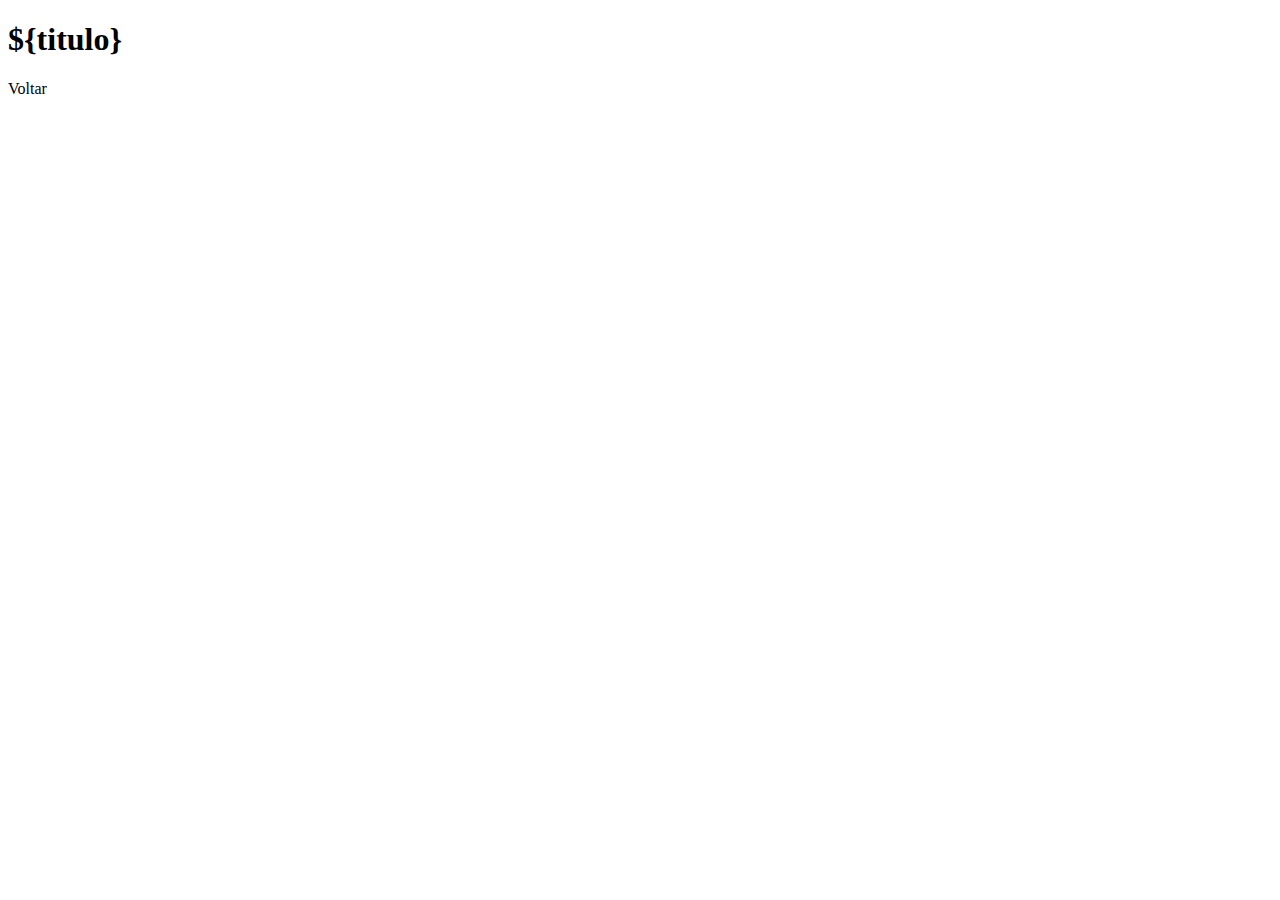
==== lib/src/main/resources/templates/cardapiosucesso.html @ 5cfa63a0 "CRUD CARDAPIO" ====
<!DOCTYPE HTML>
<html xmlns:th="http://www.thymeleaf.org">
<head>
    <title>Formulario</title>
    <meta http-equiv="Content-Type" content="text/html; charset=UTF-8" />
</head>
<body>
   <h1 th:text="${titulo}">${titulo}</h1>
   <div th:text="'nome : ' + ${card.nome} "></div>
   <div th:text="'cardapio : ' + ${card.descricao} "></div>
   <div th:text="'preco : ' + ${card.preco} "></div>
   <a th:href="@{/cardapio}">Voltar</a>
</body>
</html>
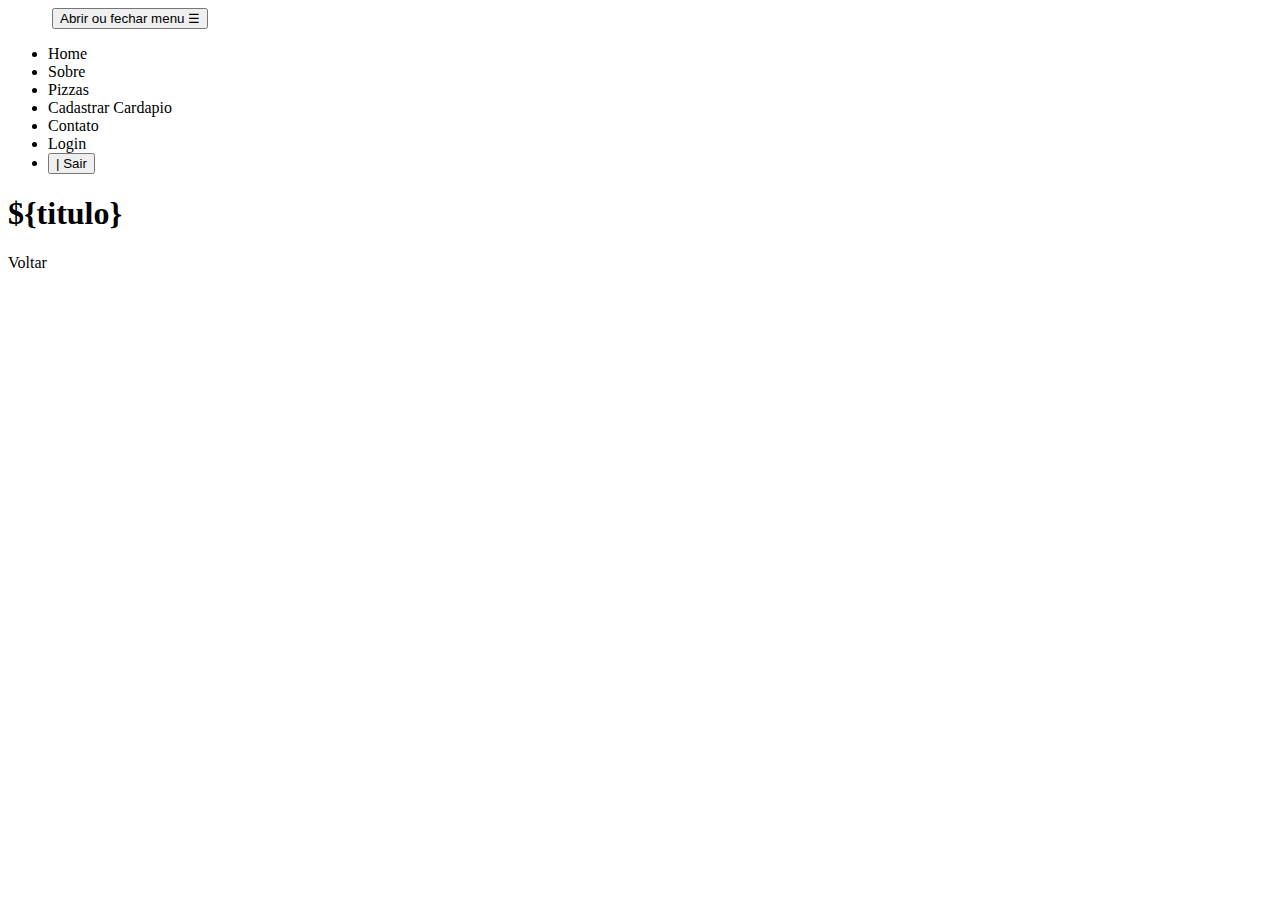
==== commit 8dfa68ab: "finalizado" ====
--- a/lib/src/main/resources/templates/cardapiosucesso.html
+++ b/lib/src/main/resources/templates/cardapiosucesso.html
@@ -3,12 +3,51 @@
 <head>
     <title>Formulario</title>
     <meta http-equiv="Content-Type" content="text/html; charset=UTF-8" />
+    <link th:href="@{../main.css}" rel="stylesheet">
+	<link rel="stylesheet" href="https://stackpath.bootstrapcdn.com/bootstrap/4.1.3/css/bootstrap.min.css" integrity="sha384-MCw98/SFnGE8fJT3GXwEOngsV7Zt27NXFoaoApmYm81iuXoPkFOJwJ8ERdknLPMO" crossorigin="anonymous">
 </head>
 <body>
-   <h1 th:text="${titulo}">${titulo}</h1>
-   <div th:text="'nome : ' + ${card.nome} "></div>
-   <div th:text="'cardapio : ' + ${card.descricao} "></div>
-   <div th:text="'preco : ' + ${card.preco} "></div>
-   <a th:href="@{/cardapio}">Voltar</a>
+	<header>
+	<nav class="navbar navbar-expand-lg fixed-top">
+        <a class="navbar-brand col-3" href="#" ><img th:src="@{../logo.png}" style="width: 40px;"></a>
+        <button class="navbar-toggler" type="button" data-toggle="collapse" data-target="#navbarNav" aria-controls="navbarNav" aria-expanded="false" aria-label="Toggle navigation">
+          <span class="navbar-toggler-icon">
+              <span class="sr-only">Abrir ou fechar menu</span> &#9776;
+          </span>
+        </button>
+        <div class="collapse navbar-collapse" id="navbarNav">
+          <ul class="navbar-nav">
+            <li class="nav-item active"> <a  class="nav-link" th:href="@{/}">Home</a> </li>
+				<li class="nav-item"> <a class="nav-link" th:href="@{/sobre}">Sobre</a> </li>
+				<li class="nav-item"> <a class="nav-link" th:href="@{/pizzas}">Pizzas</a> </li>
+				<li class="nav-item" th:if="${session.usuarioLogado}"> <a class="nav-link" th:href="@{/cardapio}">Cadastrar Cardapio</a> </li>
+				<li class="nav-item"> <a class="nav-link" th:href="@{/contato}">Contato</a> </li>
+				<li class="nav-item" th:if="${session.usuarioLogado == null}"> <a class="nav-link" th:href="@{/login}">Login</a> </li>
+				<li class="nav-item">
+					<a class="nav-link">
+						<form th:if="${session.usuarioLogado}" method="post" action="/logout">
+							<button type="submit">
+								<span th:text="${session.usuarioLogado.nome}"></span>
+								<span>| Sair</span>
+							</button>
+						</form>
+					</a>
+				</li>
+          </ul>
+        </div>
+    </nav>
+	</header>
+
+	<div class="text-center">
+	   <h1 class="mt-4" th:text="${titulo}">${titulo}</h1>
+	   <div th:text="'Nome: ' + ${card.nome} "></div>
+	   <div th:text="'Descrição: ' + ${card.descricao} "></div>
+	   <div th:text="'Preço: ' + ${card.preco} "></div>
+	   <a th:href="@{/cardapio}">Voltar</a>
+   </div>
+   
+   <script src="https://code.jquery.com/jquery-3.3.1.slim.min.js" integrity="sha384-q8i/X+965DzO0rT7abK41JStQIAqVgRVzpbzo5smXKp4YfRvH+8abtTE1Pi6jizo" crossorigin="anonymous"></script>
+	<script src="https://cdnjs.cloudflare.com/ajax/libs/popper.js/1.14.3/umd/popper.min.js" integrity="sha384-ZMP7rVo3mIykV+2+9J3UJ46jBk0WLaUAdn689aCwoqbBJiSnjAK/l8WvCWPIPm49" crossorigin="anonymous"></script>
+	<script src="https://stackpath.bootstrapcdn.com/bootstrap/4.1.3/js/bootstrap.min.js" integrity="sha384-ChfqqxuZUCnJSK3+MXmPNIyE6ZbWh2IMqE241rYiqJxyMiZ6OW/JmZQ5stwEULTy" crossorigin="anonymous"></script>
 </body>
 </html>